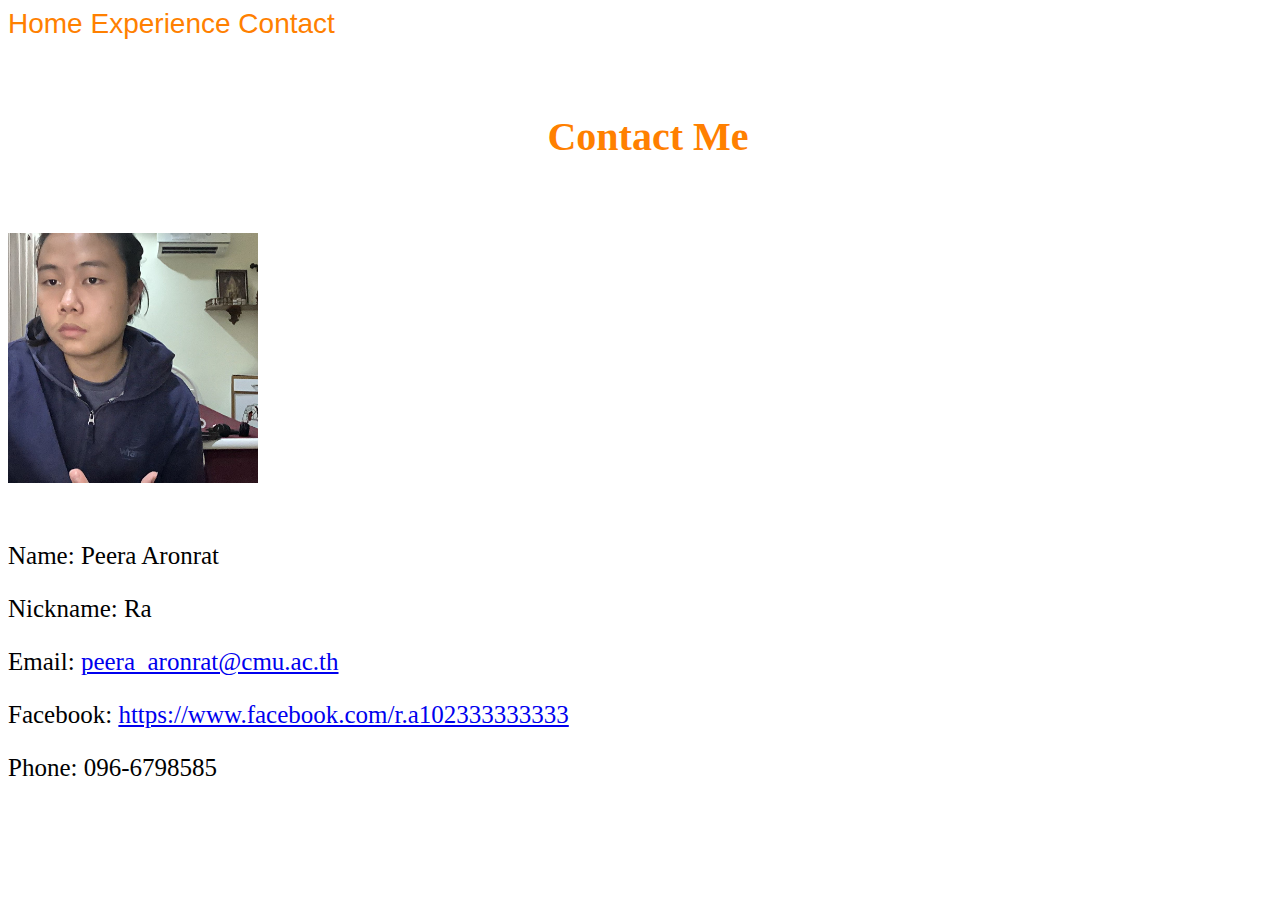
==== contact.html @ b34e1fd2 "เสร็จเเล้ว" ====
<!DOCTYPE html>
<html lang="en">

<head>
  <meta charset="UTF-8">
  <meta http-equiv="X-UA-Compatible" content="IE=edge">
  <meta name="viewport" content="width=device-width, initial-scale=1.0">
  <title>Contact</title>
  <!-- import bootstrap -->
  <link href="https://cdn.jsdelivr.net/npm/bootstrap@5.2.0-beta1/dist/css/bootstrap.min.css" rel="stylesheet"
    integrity="sha384-0evHe/X+R7YkIZDRvuzKMRqM+OrBnVFBL6DOitfPri4tjfHxaWutUpFmBp4vmVor" crossorigin="anonymous">
  <script src="https://cdn.jsdelivr.net/npm/bootstrap@5.2.0-beta1/dist/js/bootstrap.bundle.min.js"
    integrity="sha384-pprn3073KE6tl6bjs2QrFaJGz5/SUsLqktiwsUTF55Jfv3qYSDhgCecCxMW52nD2"
    crossorigin="anonymous"></script>
    <link rel = "stylesheet" href = "/selfcss.css">
</head>

<body>
  <!-- sdsdsd -->
  <div class = "bg-dark" style = "width:100vw;height:100vh">
     <!-- Navbar -->
     <div class  = "bg-black ">
      <div class = " d-flex flex-start d-grid gap-4 bg-gradient" style = "font-size:28px;font-family: 'Rubik', sans-serif;">
      
          <a href="/home.html" class = "noneunderline" style = "color:#ff8000">Home</a>
          <a href="/experience.html" class = "noneunderline" style = "color:#ff8000">Experience</a>
          <a href="/contact.html" class = "noneunderline" style = "color:#ff8000  ">Contact</a>
  
       
     
      </div>
     
     
    </div>
    <!-- navend -->
    <div>
      <h2 style = "color:#ff8000;font-size:40px;text-align: center;padding-top:40px">Contact Me</h2>
    </div>
    <div class = "d-flex flex-row justify-content-center gap-5" style = "padding-top:40px;">
      <div>
        <img  class = "border border-5 border-warning rounded-circle" src="/pictures/self-face.jpg" alt="image"   height = "250" width = "250">

      </div>
      <div class = "text-white " style = "padding-top:30px;font-size:25px;">
        <p>Name: Peera Aronrat</p>
        <p>Nickname: Ra</p>
        <p>Email: <a href="mailto:peera_aronrat@cmu.ac.th">peera_aronrat@cmu.ac.th</a></p>
        <p>Facebook: <a href="https://www.facebook.com/r.a102333333333">https://www.facebook.com/r.a102333333333</a></p>
        <p>Phone: 096-6798585</p>
        

      </div>
    </div>

  </div>
  <!-- sdsdsd -->
   
  

   

</body>

</html>
---- selfcss.css ----
.noneunderline{
    text-decoration: none;
    
  }
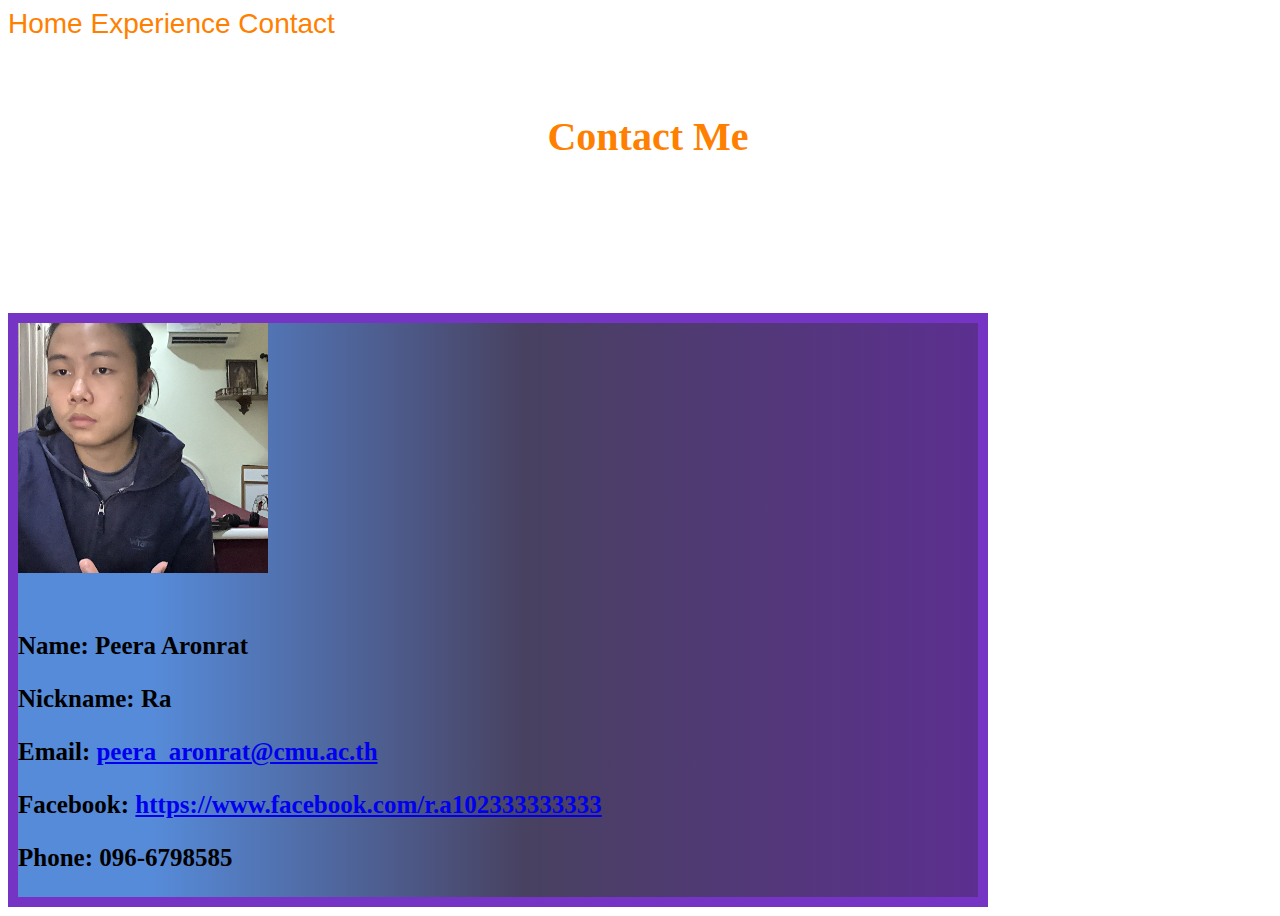
==== commit 262de1c6: "finish" ====
--- a/contact.html
+++ b/contact.html
@@ -12,7 +12,7 @@
   <script src="https://cdn.jsdelivr.net/npm/bootstrap@5.2.0-beta1/dist/js/bootstrap.bundle.min.js"
     integrity="sha384-pprn3073KE6tl6bjs2QrFaJGz5/SUsLqktiwsUTF55Jfv3qYSDhgCecCxMW52nD2"
     crossorigin="anonymous"></script>
-    <link rel = "stylesheet" href = "/selfcss.css">
+    <link rel = "stylesheet" href = "./selfcss.css">
 </head>
 
 <body>
@@ -22,9 +22,9 @@
      <div class  = "bg-black ">
       <div class = " d-flex flex-start d-grid gap-4 bg-gradient" style = "font-size:28px;font-family: 'Rubik', sans-serif;">
       
-          <a href="/home.html" class = "noneunderline" style = "color:#ff8000">Home</a>
-          <a href="/experience.html" class = "noneunderline" style = "color:#ff8000">Experience</a>
-          <a href="/contact.html" class = "noneunderline" style = "color:#ff8000  ">Contact</a>
+          <a href="./index.html"  style = "color:#ff8000;text-decoration: none;">Home</a>
+          <a href="./experience.html"  style = "color:#ff8000;text-decoration: none;">Experience</a>
+          <a href="./contact.html"  style = "color:#ff8000;text-decoration: none;  ">Contact</a>
   
        
      
@@ -34,14 +34,16 @@
     </div>
     <!-- navend -->
     <div>
-      <h2 style = "color:#ff8000;font-size:40px;text-align: center;padding-top:40px">Contact Me</h2>
+      <h2 style = "color:#ff8000;font-size:40px;text-align: center;padding-top:40px;padding-bottom: 120px;">Contact Me</h2>
     </div>
-    <div class = "d-flex flex-row justify-content-center gap-5" style = "padding-top:40px;">
+    <div class = "d-flex justify-content-center " >
+      <div class = "hstack justify-content-center  gap-5 rounded-4"style = "height:60%;width:75%;border: solid 10px white;border-color:rgb(117,52,196);background: linear-gradient(90deg, rgba(86,139,217,1) 14%, rgba(72,65,96,1) 53%, rgba(92,47,144,1) 100%);;
+      ;">
       <div>
-        <img  class = "border border-5 border-warning rounded-circle" src="/pictures/self-face.jpg" alt="image"   height = "250" width = "250">
+        <img  class = "border border-5 border-dark rounded-circle" src="./pictures/face.jpg" alt="image"   height = "250" width = "250">
 
       </div>
-      <div class = "text-white " style = "padding-top:30px;font-size:25px;">
+      <div   style = "padding-top:30px;font-size:25px;font-weight:bold">
         <p>Name: Peera Aronrat</p>
         <p>Nickname: Ra</p>
         <p>Email: <a href="mailto:peera_aronrat@cmu.ac.th">peera_aronrat@cmu.ac.th</a></p>
@@ -52,6 +54,9 @@
       </div>
     </div>
 
+
+    </div>
+    
   </div>
   <!-- sdsdsd -->
    
--- a/selfcss.css
+++ b/selfcss.css
@@ -2,5 +2,7 @@
     text-decoration: none;
     
   }
-  
+  .edge{
+    border:solid 5px white;
+  }
 
